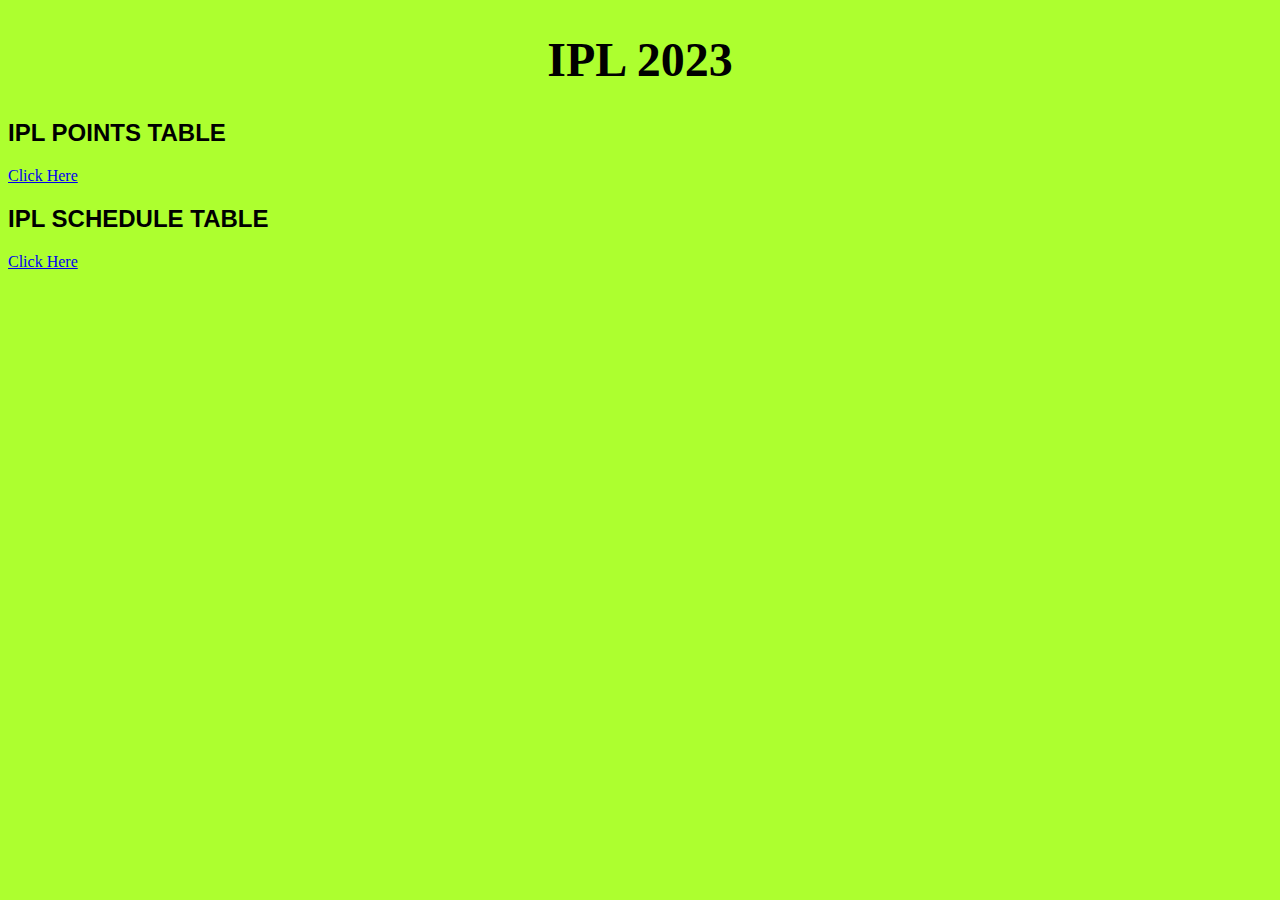
==== main index.html @ 756143c5 "added initial files" ====
<!doctype html>
<head>
	<meta charset="utf-8">
</head>
<body style="background-color: greenyellow;">
	<h1 style="text-align: center;font-family: calibri;font-size: 300%;">IPL 2023</h1>
	<h2 style="font-family: arial;">IPL POINTS TABLE</h2>
	<a href="index.html" target="_blank">Click Here</a>
	<h2 style="font-family: arial;">IPL SCHEDULE TABLE</h2>
	<a href="index2.html" target="_blank">Click Here</a>
</body>
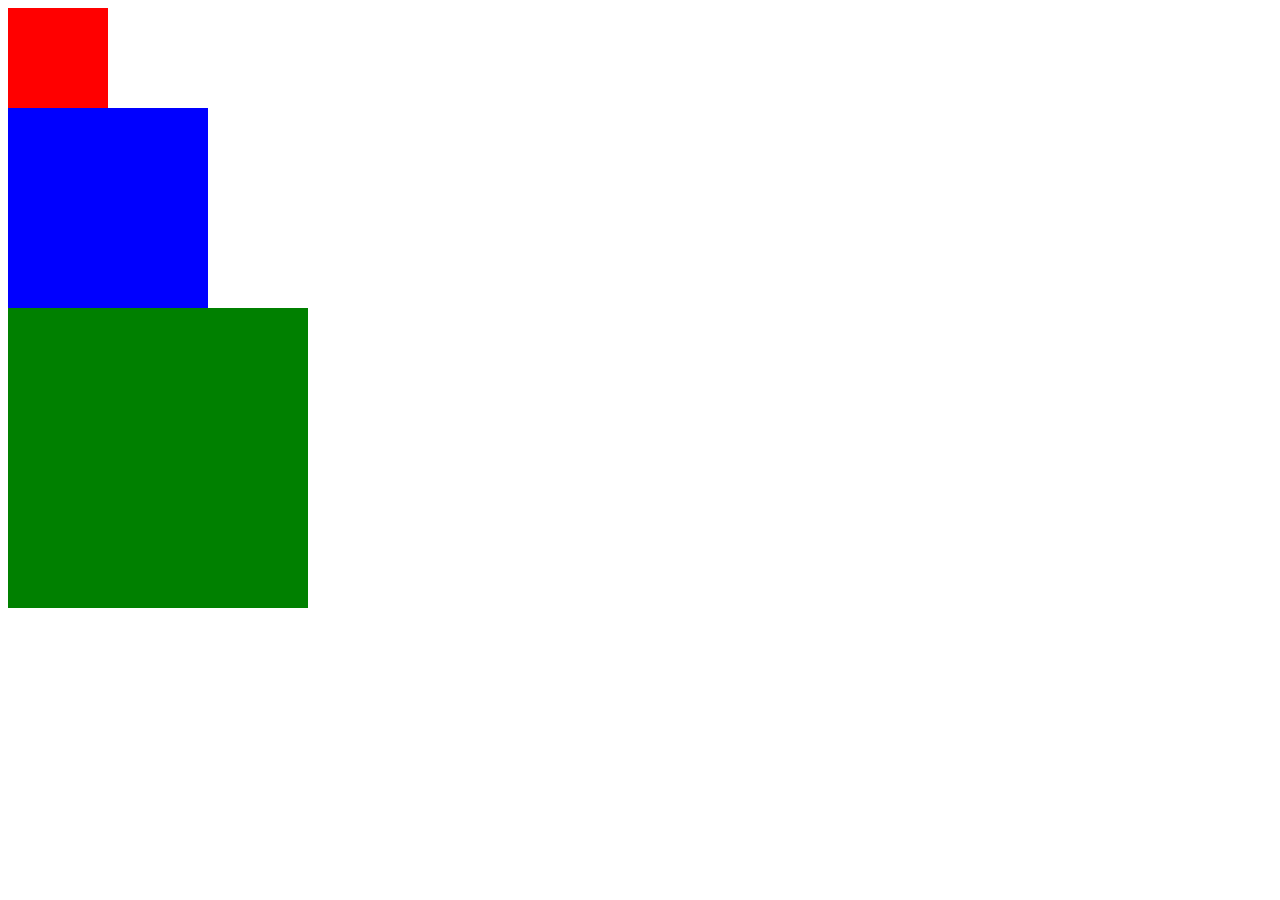
==== commit aad15502: "my changes" ====
--- a/main index.html
+++ b/main index.html
@@ -1,11 +1,40 @@
 <!doctype html>
+<!DOCTYPE html>
+<html>
 <head>
 	<meta charset="utf-8">
+	<meta name="viewport" content="width=device-width, initial-scale=1">
+	<title></title>
+	<style>
+		.red{
+			background-color: red;
+/*			background-color: rgba(1, 1, 1, 0.7);*/
+			width: 100px;
+			height: 100px;
+			position:static;
+			bottom: 100px;
+
+/*			left: 10px;*/
+		}
+		.blue{
+			background-color: blue;
+			width: 200px;
+			height: 200px;
+			position:;
+		}
+		.green{
+			background-color: green;
+			width: 300px;
+			height: 300px;
+/*			position: absolute;*/
+		}
+	</style>
 </head>
-<body style="background-color: greenyellow;">
-	<h1 style="text-align: center;font-family: calibri;font-size: 300%;">IPL 2023</h1>
-	<h2 style="font-family: arial;">IPL POINTS TABLE</h2>
-	<a href="index.html" target="_blank">Click Here</a>
-	<h2 style="font-family: arial;">IPL SCHEDULE TABLE</h2>
-	<a href="index2.html" target="_blank">Click Here</a>
-</body>+<body>
+	<div>
+		<div class="red"></div>
+		<div class="blue"></div>
+		<div class="green"></div>
+	</div>
+</body>
+</html>